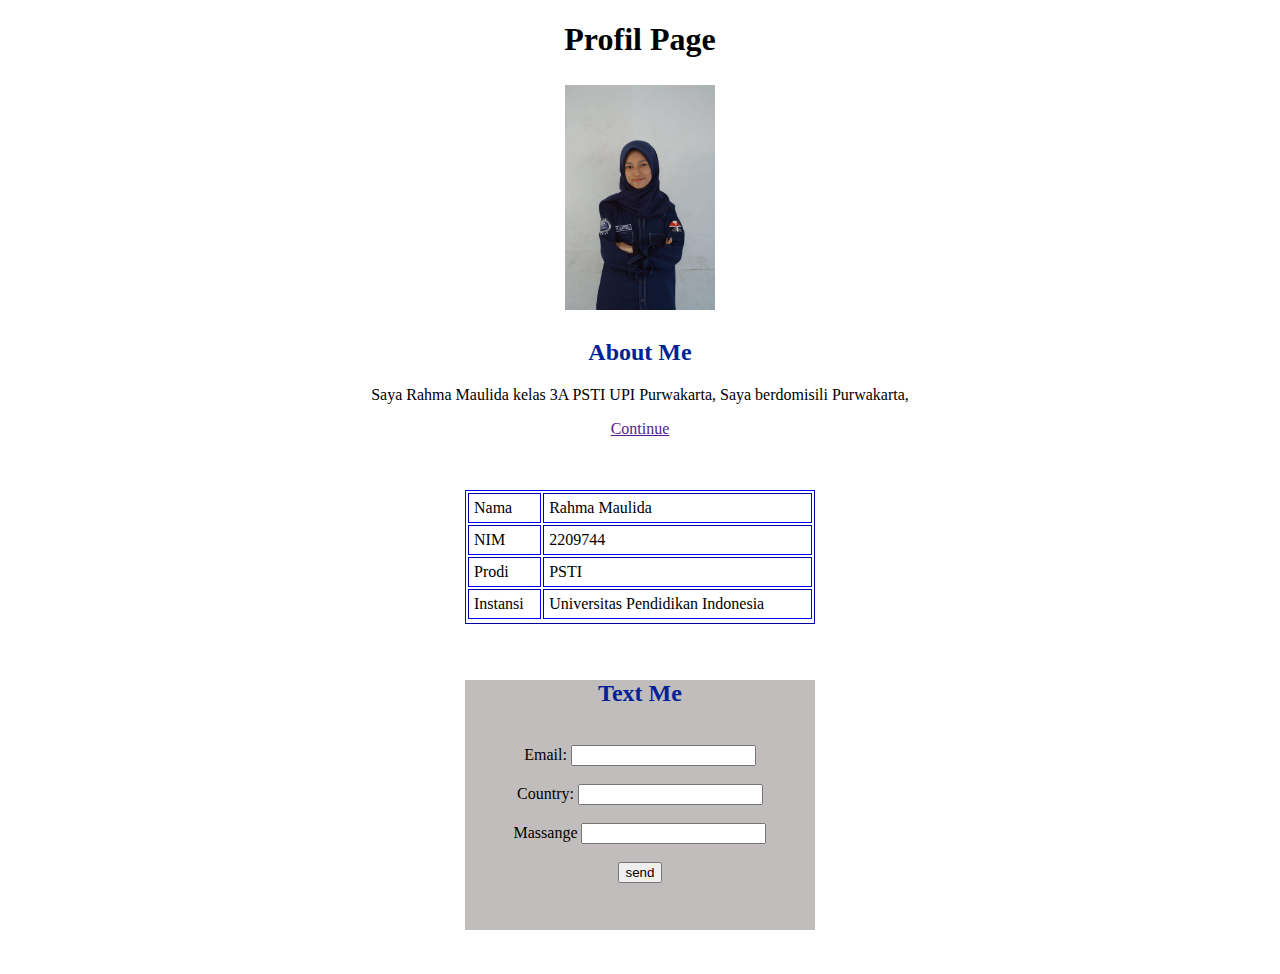
==== challenge/rahma.html @ b0e8a889 "add tugas3" ====
<!DOCTYPE html>
<html lang="en">
<head>
  <meta charset="UTF-8">
  <meta name="viewport" content="width=device-width, initial-scale=1.0">
  <title>Rahma</title>
  <link rel="stylesheet" href="style.css">
</head>
<body>
  <header>
    <h1>Profil Page</h1>
    <div class="logo">
      <img src="rahma.jpeg" alt="">
    </div>

    <h2 class="heading2">About Me</h2>
    <p>Saya Rahma Maulida kelas 3A PSTI UPI Purwakarta, Saya berdomisili Purwakarta, </p>
    <p><a href=""> Continue</a><br></p><br><br>
  </header>
  
  <center><table width="350px" border="1px" cellpadding="5"></center>
      
    <tr>
        <td>Nama</td>
        <td>Rahma Maulida</td>
    </tr>

    <tr>
        <td>NIM</td>
        <td>2209744</td>
    </tr>

    <tr>
        <td>Prodi</td>
        <td>PSTI</td>
    </tr>
        <td>Instansi</td>
        <td>Universitas Pendidikan Indonesia</td>
    <tr>

    </tr>
    
</table><br><br>

<div class="box"><h2 class="heading2">Text Me</h2><br>
  <form>  
    <label for="email"> Email:</label>
    <input type="text"><br><br>
    <label for="country"> Country:</label>
    <input type="text"><br><br>
    <label for="massange"> Massange</label>
    <input type="text"><br><br>
    <center><input type="submit" value="send"></center>
  </form><br><br></div><br><br>







</body>
</html>
---- challenge/style.css ----
body{
    text-align: center;

}

.heading2 {
    color: rgb(0, 35, 151);

}

.logo {
    width: 100%;
    height: 100%;
    position: relative;
    margin-bottom: 0px;
}

img {
    border: 0;
    padding: 5px;
    width: 150px;
  }

table {
    border-color: blue; 
}

.box {
    width: 350px;
    height: 250px;
    background-color: rgb(194, 189, 189);
}
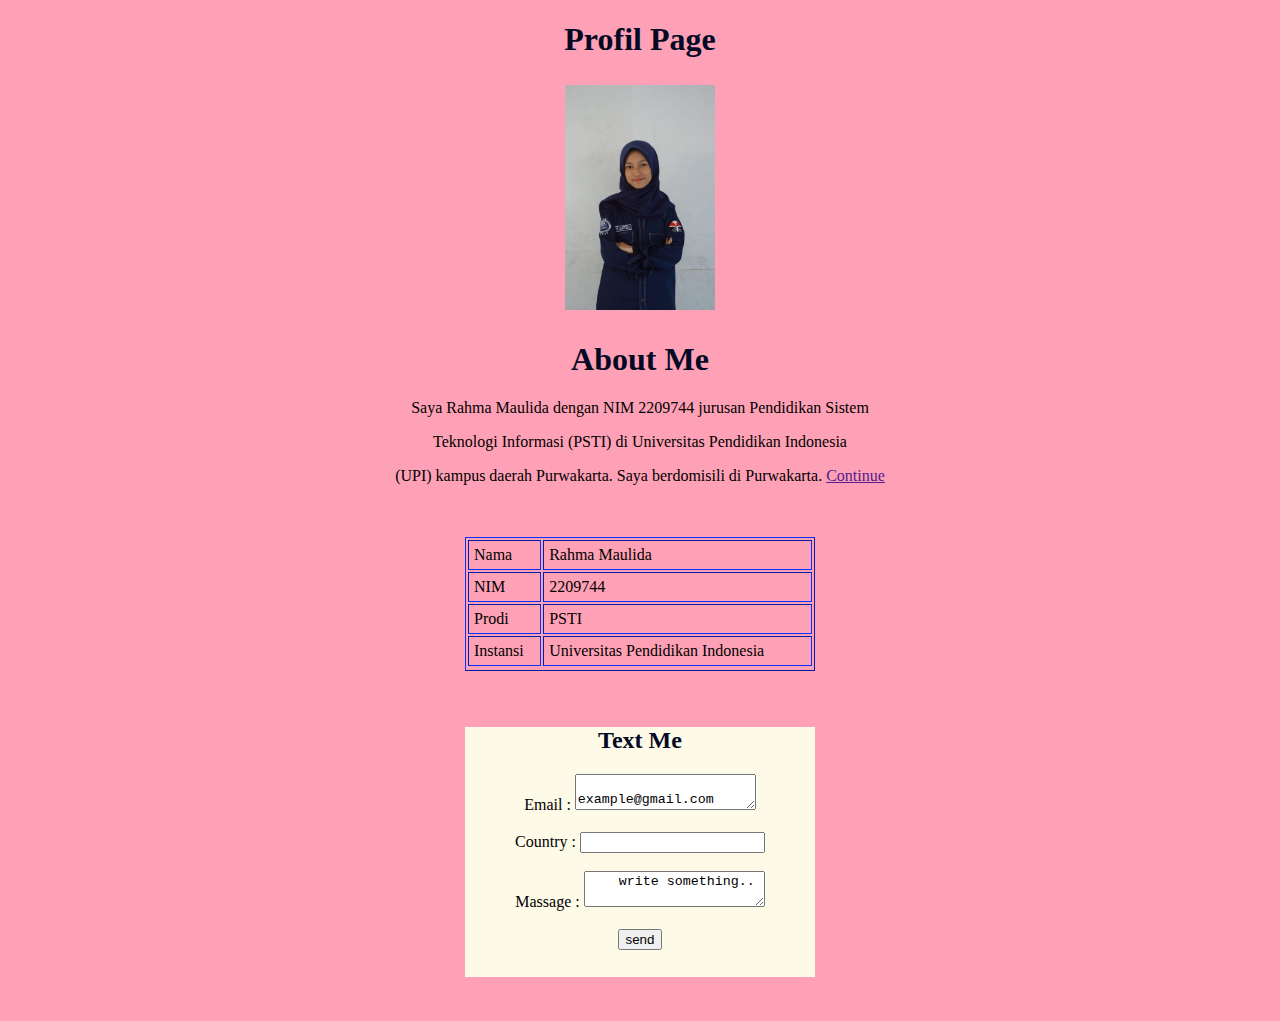
==== commit cd4f4482: "add challenge" ====
--- a/challenge/rahma.html
+++ b/challenge/rahma.html
@@ -7,18 +7,20 @@
   <link rel="stylesheet" href="style.css">
 </head>
 <body>
+  <h1 class="heading1">Profil Page</h1>
   <header>
-    <h1>Profil Page</h1>
     <div class="logo">
       <img src="rahma.jpeg" alt="">
     </div>
 
-    <h2 class="heading2">About Me</h2>
-    <p>Saya Rahma Maulida kelas 3A PSTI UPI Purwakarta, Saya berdomisili Purwakarta, </p>
-    <p><a href=""> Continue</a><br></p><br><br>
+    <h1 class="heading1">About Me</h1>
+    <p>Saya Rahma Maulida dengan NIM 2209744 jurusan Pendidikan Sistem</p>
+    <p>Teknologi Informasi (PSTI) di Universitas Pendidikan Indonesia </p>
+    <p>(UPI) kampus daerah Purwakarta. Saya berdomisili di Purwakarta.
+    <a href=""> Continue</a><br><br><br>
   </header>
   
-  <center><table width="350px" border="1px" cellpadding="5"></center>
+  <center><table width="350px" border="" cellpadding="5"></center>
       
     <tr>
         <td>Nama</td>
@@ -42,22 +44,39 @@
     
 </table><br><br>
 
-<div class="box"><h2 class="heading2">Text Me</h2><br>
+<div class="box"><h2 class="heading2">Text Me</h2>
   <form>  
-    <label for="email"> Email:</label>
-    <input type="text"><br><br>
-    <label for="country"> Country:</label>
-    <input type="text"><br><br>
-    <label for="massange"> Massange</label>
-    <input type="text"><br><br>
+    <label for="Email"> Email :</label>
+    <textarea name="komentar1">
+        example@gmail.com
+      </textarea><br><br>
+    <label for="country">Country :</label>
+    <input type="text" list="countries" name="mycountry" />
+<datalist id="countries">
+    <option value="Albania">Albania</option>
+    <option value="Brazil">Brazil</option>
+    <option value="Canada">Canada</option>
+    <option value="Denmark">Denmark</option>
+    <option value="Ethiopia">Ethiopia</option>
+    <option value="Ghana">Ghana</option>
+    <option value="Honduras">Hounduras</option>
+    <option value="Indonesia">Indonesia</option>
+    <option value="Malaysia">Malaysia</option>
+    <option value="Thailand">Thailand</option>
+    <option value="Jerman">Jerman</option>
+    <option value="Itali">Itali</option>
+    <option value="Australia">Australia</option>
+    <option value="Jepang">Jepang</option>
+    <option value="Korea">Korea</option>
+    <option value="Myanmar">Myanmar</option>
+    <option value="Belanda">Belanda</option>
+    <option value="India">India</option>
+</datalist><br><br>
+<label for="Massage"> Massage :</label>
+<textarea name="komentar1">
+    write something..
+  </textarea><br><br>
     <center><input type="submit" value="send"></center>
   </form><br><br></div><br><br>
-
-
-
-
-
-
-
 </body>
 </html>--- a/challenge/style.css
+++ b/challenge/style.css
@@ -1,12 +1,14 @@
 body{
     text-align: center;
+    background-color: #ffa1b6;
 
 }
 
 .heading2 {
-    color: rgb(0, 35, 151);
+    color: #040a24;
 
 }
+
 
 .logo {
     width: 100%;
@@ -22,12 +24,16 @@
   }
 
 table {
-    border-color: blue; 
+    border-color: #0531f7; 
 }
 
 .box {
     width: 350px;
     height: 250px;
-    background-color: rgb(194, 189, 189);
+    background-color: #fdfae8;
 }
 
+.heading1 {
+    color: #040a24;
+}
+
